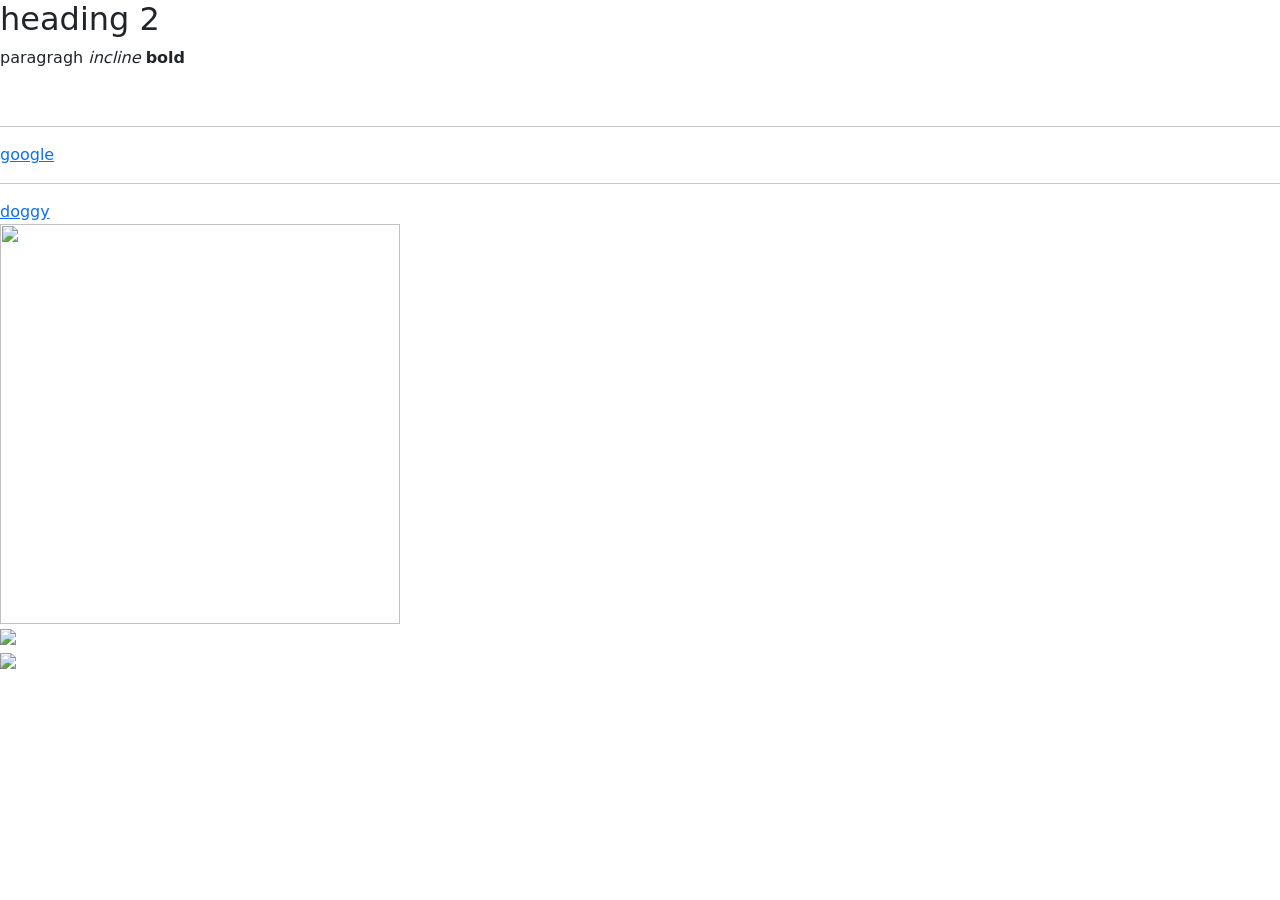
==== index.html @ c5469215 "Rename zhhirou.html to index.html" ====
<!DOCTYPE html>
<html>
    <head>
        <!-- Google tag (gtag.js) -->
        <script async src="https://www.googletagmanager.com/gtag/js?id=G-8JKF24PV38"></script>
        <script>
        window.dataLayer = window.dataLayer || [];
        function gtag(){dataLayer.push(arguments);}
        gtag('js', new Date());

        gtag('config', 'G-8JKF24PV38');
        </script>
        
        <meta charset="UTF-8"/>
        <meta name="viewport" content="width=device-width, initial-scale=1">
        <title>zhhirou's web</title>
        <link href="https://cdn.jsdelivr.net/npm/bootstrap@5.3.0-alpha1/dist/css/bootstrap.min.css" rel="stylesheet" integrity="sha384-GLhlTQ8iRABdZLl6O3oVMWSktQOp6b7In1Zl3/Jr59b6EGGoI1aFkw7cmDA6j6gD" crossorigin="anonymous">
    </head>
    <body>
        <!--hiiiii-->
        <h2>heading 2</h2>
        <p>paragragh <i>incline</i> <b>bold</b></p>
        <br/>
        <hr/>

        <a href="https://google.com">google </a>
        <hr/>
        <a href="doggy.jpg">doggy</a>
        <br/>
        <img src="doggy.jpg" width="400" height="400"/>
        <!-- limit to 2 dimension -->
        <br/>
        <img src="doggy.jpg" width="400" />
        <!-- proportional scale -->
        <br/>
        <img src="https://i.pinimg.com/564x/ce/03/a1/ce03a1ec8851a33b862a3eb3d122ecb5.jpg"/>
        <!-- source file -->
    </body>
</html>
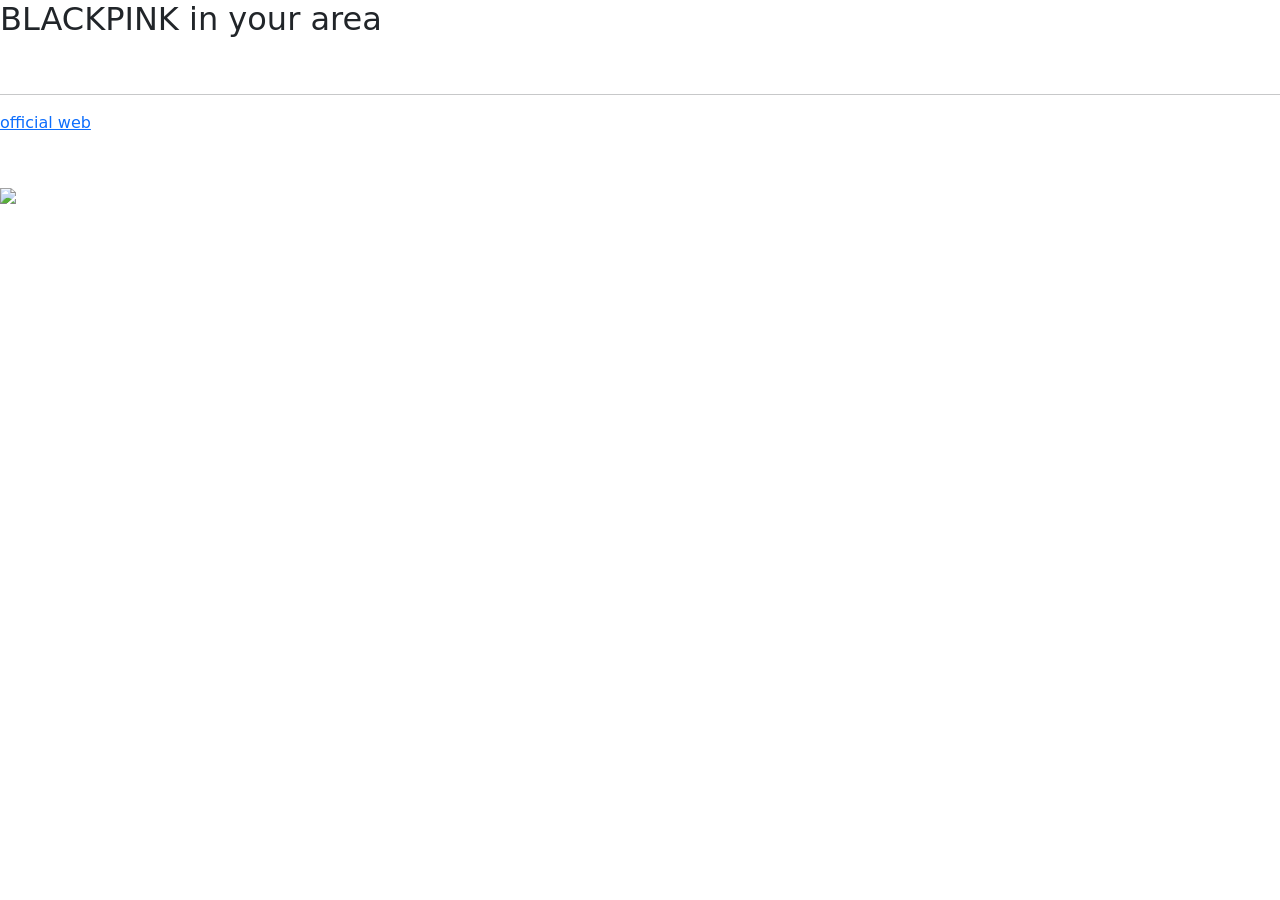
==== commit fbf3df3f: "Update index.html" ====
--- a/index.html
+++ b/index.html
@@ -10,30 +10,25 @@
 
         gtag('config', 'G-8JKF24PV38');
         </script>
-        
+
         <meta charset="UTF-8"/>
         <meta name="viewport" content="width=device-width, initial-scale=1">
-        <title>zhhirou's web</title>
         <link href="https://cdn.jsdelivr.net/npm/bootstrap@5.3.0-alpha1/dist/css/bootstrap.min.css" rel="stylesheet" integrity="sha384-GLhlTQ8iRABdZLl6O3oVMWSktQOp6b7In1Zl3/Jr59b6EGGoI1aFkw7cmDA6j6gD" crossorigin="anonymous">
     </head>
     <body>
         <!--hiiiii-->
-        <h2>heading 2</h2>
-        <p>paragragh <i>incline</i> <b>bold</b></p>
+        <h2>BLACKPINK in your area</h2>
+        <p><b> </b></p>
         <br/>
         <hr/>
 
-        <a href="https://google.com">google </a>
-        <hr/>
-        <a href="doggy.jpg">doggy</a>
+        <a href="https://www.blackpinkmusic.com/">official web </a>
+
         <br/>
-        <img src="doggy.jpg" width="400" height="400"/>
-        <!-- limit to 2 dimension -->
         <br/>
-        <img src="doggy.jpg" width="400" />
-        <!-- proportional scale -->
         <br/>
-        <img src="https://i.pinimg.com/564x/ce/03/a1/ce03a1ec8851a33b862a3eb3d122ecb5.jpg"/>
-        <!-- source file -->
+
+        <img src="https://thesciencesurvey.com/wp-content/uploads/2022/11/Blackpink_PUBG_210321-1.jpg"/>
+        
     </body>
 </html>
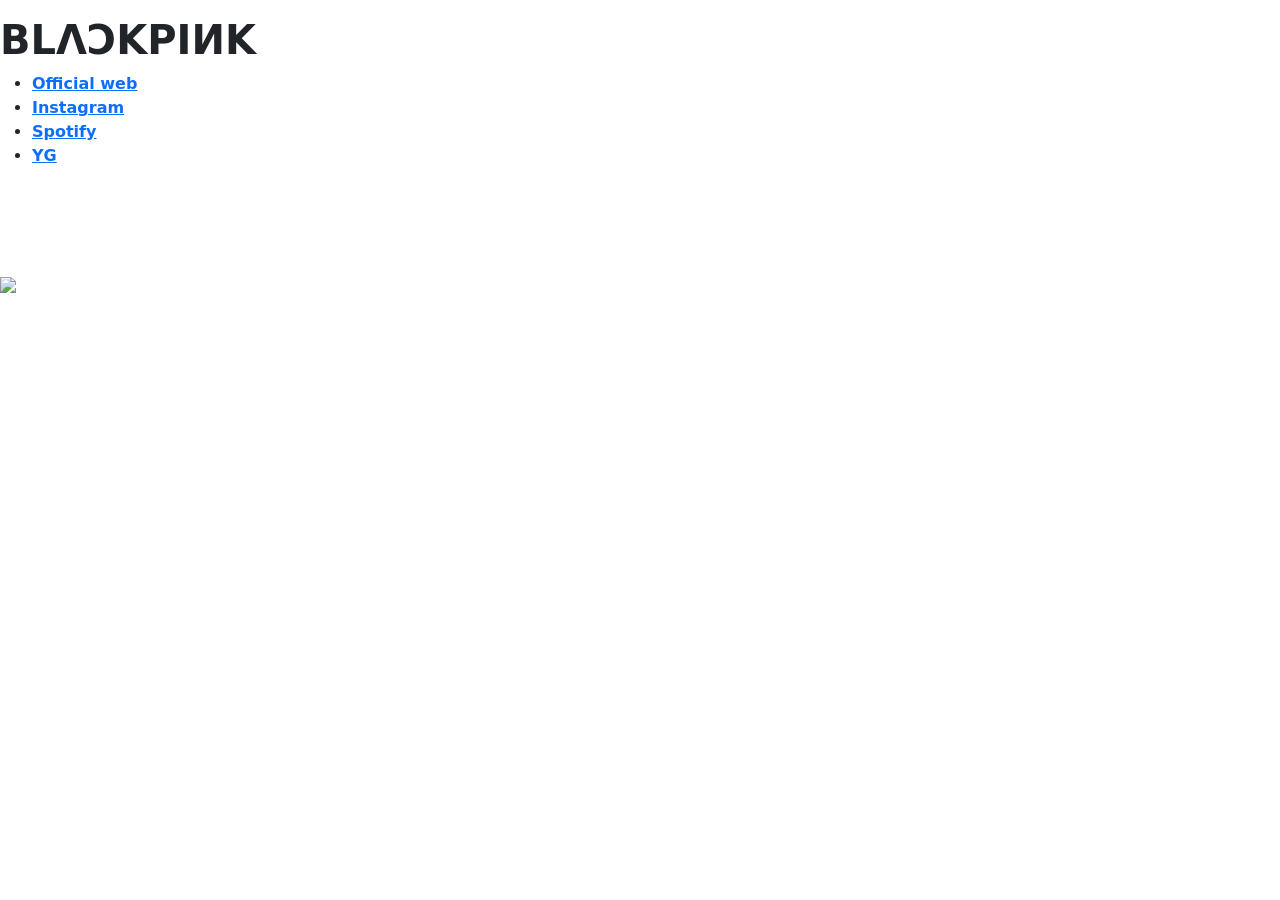
==== commit 3a38f4c5: "Update index.html" ====
--- a/index.html
+++ b/index.html
@@ -17,18 +17,29 @@
     </head>
     <body>
         <!--hiiiii-->
-        <h2>BLACKPINK in your area</h2>
-        <p><b> </b></p>
-        <br/>
-        <hr/>
 
-        <a href="https://www.blackpinkmusic.com/">official web </a>
+    <section class="navbar">
+      <div class="navbar">
+        <nav>
+          <h1><b>BLΛƆKPIИK</b></h1>
+          
+          
+          <ul>
+            
+            <li><a href="https://www.blackpinkmusic.com/"><b>Official web</b></a></li>
+            <li><a href="https://www.instagram.com/blackpinkofficial/"><b>Instagram</b></a></li>
+            <li><a href="https://open.spotify.com/artist/41MozSoPIsD1dJM0CLPjZF?si=EVpaloTeSVKg4HPUoM1d0Q"><b>Spotify</b></a></li>
+             <li><a href="https://www.ygfamily.com/"><b>YG</b></a></li>
+            
+          </ul>
+        </nav>
+      </div>
+    </section>
 
         <br/>
         <br/>
         <br/>
-
-        <img src="https://thesciencesurvey.com/wp-content/uploads/2022/11/Blackpink_PUBG_210321-1.jpg"/>
+<img src="https://thesciencesurvey.com/wp-content/uploads/2022/11/Blackpink_PUBG_210321-1.jpg"/>
         
     </body>
 </html>
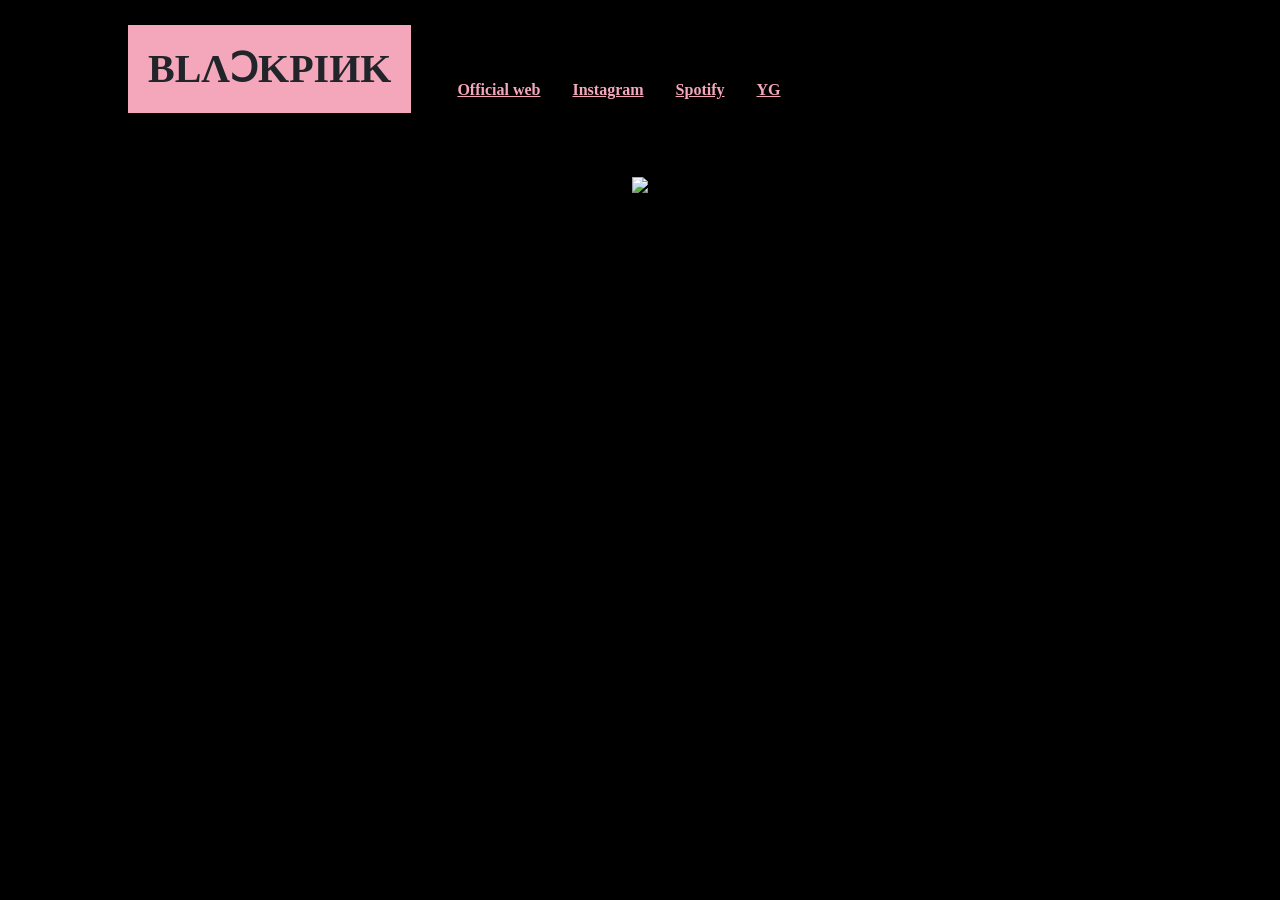
==== commit 5322120a: "update ga" ====
--- a/index.html
+++ b/index.html
@@ -2,18 +2,19 @@
 <html>
     <head>
         <!-- Google tag (gtag.js) -->
-        <script async src="https://www.googletagmanager.com/gtag/js?id=G-8JKF24PV38"></script>
-        <script>
-        window.dataLayer = window.dataLayer || [];
-        function gtag(){dataLayer.push(arguments);}
-        gtag('js', new Date());
+<script async src="https://www.googletagmanager.com/gtag/js?id=G-8JKF24PV38"></script>
+<script>
+  window.dataLayer = window.dataLayer || [];
+  function gtag(){dataLayer.push(arguments);}
+  gtag('js', new Date());
 
-        gtag('config', 'G-8JKF24PV38');
-        </script>
+  gtag('config', 'G-8JKF24PV38');
+</script>
 
         <meta charset="UTF-8"/>
         <meta name="viewport" content="width=device-width, initial-scale=1">
         <link href="https://cdn.jsdelivr.net/npm/bootstrap@5.3.0-alpha1/dist/css/bootstrap.min.css" rel="stylesheet" integrity="sha384-GLhlTQ8iRABdZLl6O3oVMWSktQOp6b7In1Zl3/Jr59b6EGGoI1aFkw7cmDA6j6gD" crossorigin="anonymous">
+        <link rel="stylesheet" href="styles.css">
     </head>
     <body>
         <!--hiiiii-->
--- a/styles.css
+++ b/styles.css
@@ -0,0 +1,48 @@
+/*Element Selectors*/
+* {
+    padding: 0;
+    margin: 0;
+    text-decoration: none;
+    list-style: none;
+    box-sizing: border-box;
+    text-align: center;
+    line-height: 1.5rem;
+}
+
+body {
+    font-family: Montserrat;
+    background: #000000;
+    text-align: center;
+}
+
+h1{
+    font-family:Primetime;
+    background-color: #f4a7bb;
+    padding: 20px;
+}
+
+.navbar{
+    height: 100px;
+    width: 100%;
+    background: #000000;
+}
+nav{
+    display: flex;
+    align-items: center;
+    justify-content: space-between;
+    padding: 5px 10% 10%;
+}
+
+
+nav ul li{
+    list-style-type: none;
+    display: inline-block;
+    margin-top: 50px;
+    padding: 7px;
+}
+nav ul li a{
+    margin-top: 50px;
+    padding: 7px;
+    color: #f4a7bb;
+    font-weight: 500;
+}
